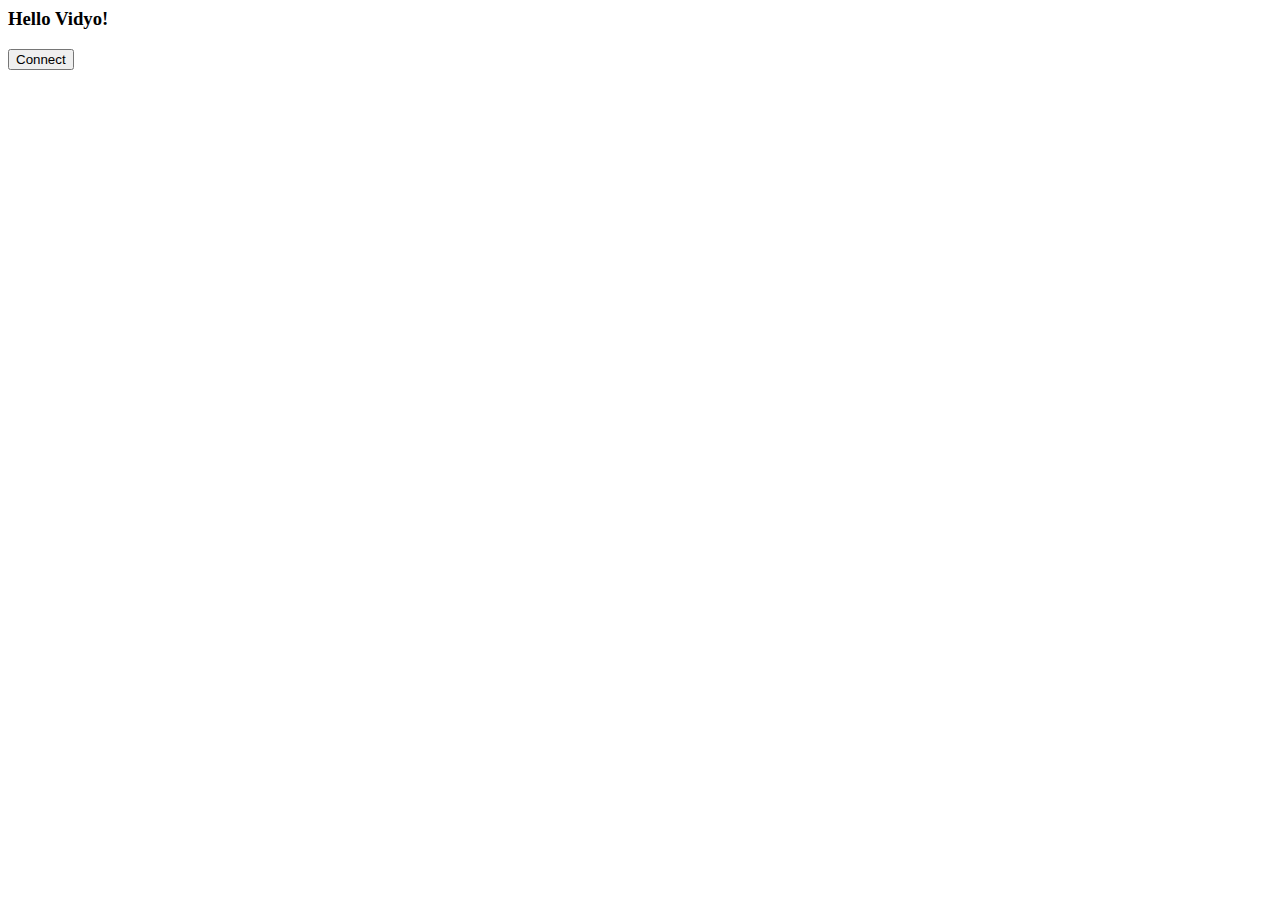
==== index.html @ 2bfa1974 "." ====
<html>
<head>
  <title>Vidyo Sample</title>
  <meta http-equiv="content-type" content="text/html; charset=utf-8" />
</head>
<body>
  <script>
  var vidyoConnector;

   // Callback method when VidyoIO is done loading (pointer to this method is passed in the onload parameter while including the
   // VidyoClient.js file)
    function onVidyoClientLoaded(status) {
      console.log("VidyoClient load state - " + status.state);
      if (status.state == "READY") {
        VC.CreateVidyoConnector({
          viewId:"renderer", // Div ID where the composited video will be rendered, see VidyoConnector.html;
          viewStyle:"VIDYO_CONNECTORVIEWSTYLE_Default", // Visual style of the composited renderer
          remoteParticipants:10, // Maximum number of participants to render
          logFileFilter:"error",
          logFileName:"",
          userData:""
        }).then(function (vc) {
          console.log("Create success");
          vidyoConnector = vc;
        }).catch(function(error){

        });
      }
    }

    function joinCall(){
      // To join a video conference call Connect method
      vidyoConnector.Connect({
        host:"prod.vidyo.io",  // Server name, for most production apps it will be prod.vidyo.io
        token:"cHJvdmlzaW9uAHVzZXIxQEFwcGxpY2F0aW9uSUQANjM2NzMzNjA5NDgAADVhM2RlYzRiMmNkMDI2NDcxMDRkNDFkNTY3OWRhNmVlMzkyN2U4ZTliNzQzYTY4MjA3Y2ExN2U2OTI4N2JiNDI4ZjNiYWQ4MTI1OTIxNzJiMTQ3ZDBkN2YyMmNmOTBkNA==",          // Add generated token (https://developer.vidyo.io/documentation/4-1-16-8/getting-started#Tokens)
        displayName:"Sachin",  // Display name
        resourceId:"demoRoom", // Room name
        onSuccess: function(){
          console.log("Connected!! YAY!");
        },
        onFailure: function(reason){
          console.error("Connection failed");
        },
        onDisconnected: function(reason) {
          console.log(" disconnected - " + reason);
        }
      })
    }

  </script>
  <script src="https://static.vidyo.io/4.1.16.8/javascript/VidyoClient/VidyoClient.js?onload=onVidyoClientLoaded"></script>
 <h3>Hello Vidyo!</h3>
 <button onclick="joinCall()">Connect</button>
 <div id="renderer"></div>
</body>
</html>
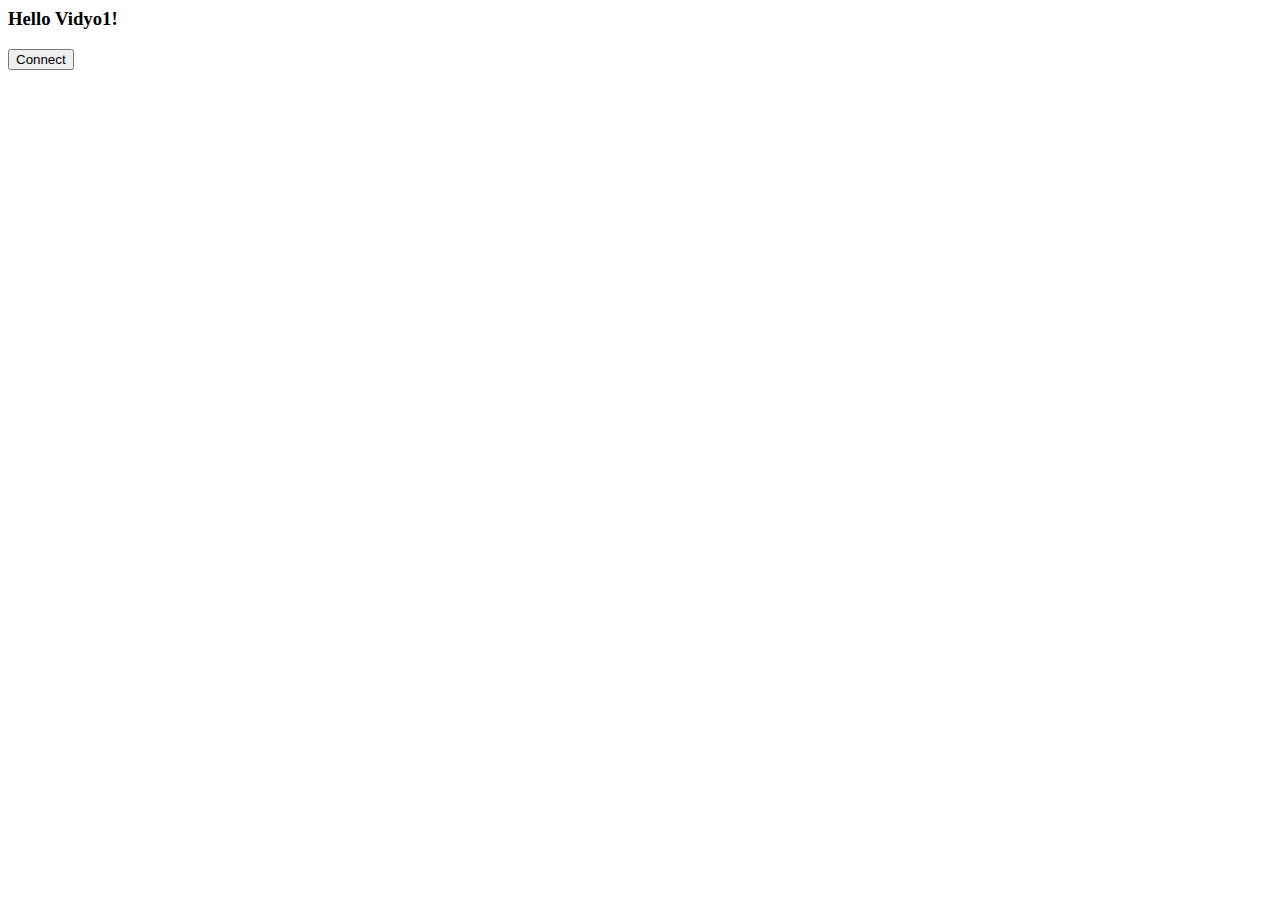
==== commit d71e03b5: "." ====
--- a/index.html
+++ b/index.html
@@ -49,7 +49,7 @@
 
   </script>
   <script src="https://static.vidyo.io/4.1.16.8/javascript/VidyoClient/VidyoClient.js?onload=onVidyoClientLoaded"></script>
- <h3>Hello Vidyo!</h3>
+ <h3>Hello Vidyo1!</h3>
  <button onclick="joinCall()">Connect</button>
  <div id="renderer"></div>
 </body>
